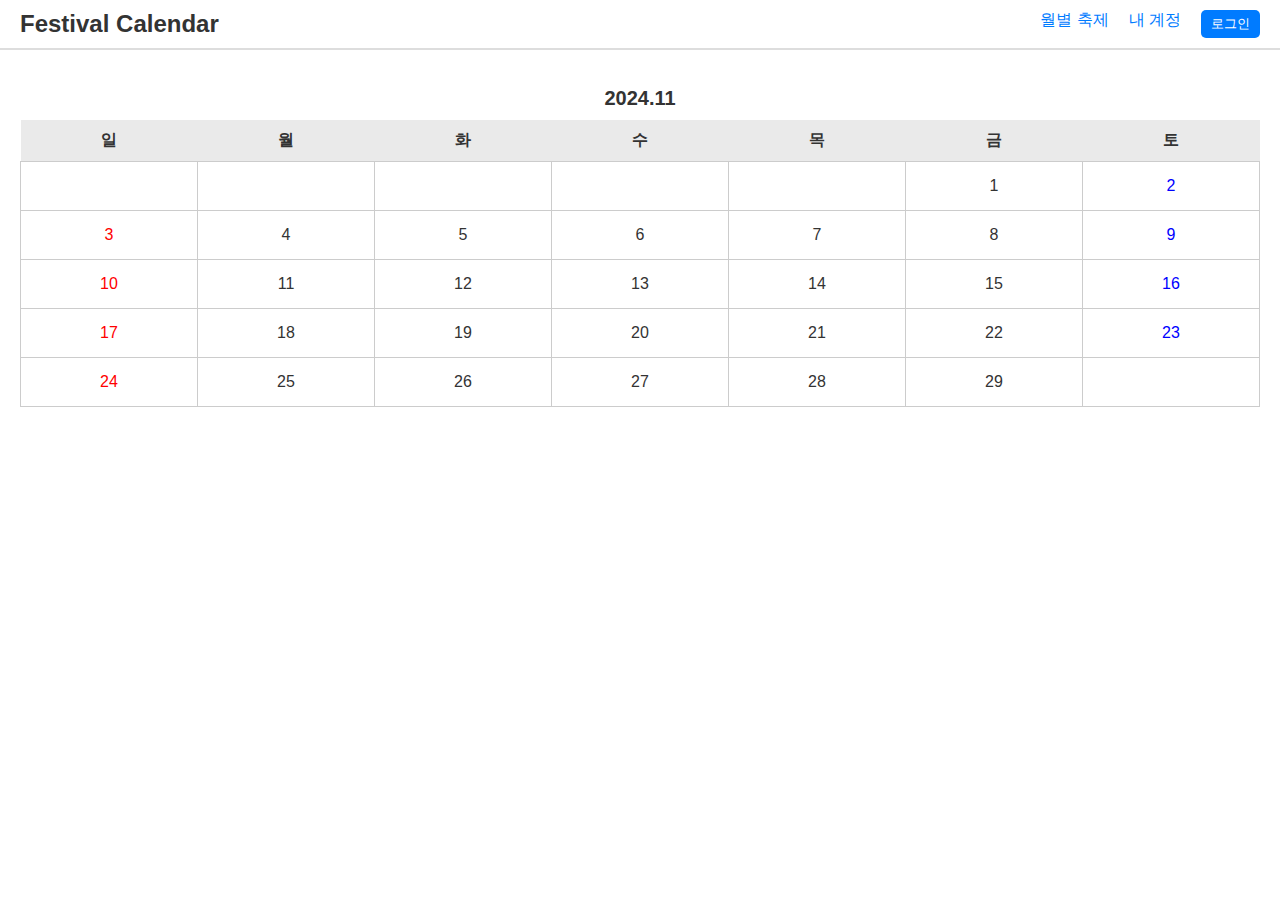
==== web/calender.html @ 3912f988 "11-25" ====
<!DOCTYPE html>
<html lang="ko">

<head>
    <meta charset="UTF-8">
    <meta name="viewport" content="width=device-width, initial-scale=1.0">
    <title>Festival Calendar</title>
    <link rel="stylesheet" href="calendar.css">
</head>

<body>
    <header>
        <h1>Festival Calendar</h1>
        <nav>
            <a href="#">월별 축제</a>
            <a href="#">내 계정</a>
            <button id="login">로그인</button>
        </nav>
    </header>
    <main>
        <section class="calendar">
            <h2>2024.11</h2>
            <table>
                <thead>
                    <tr>
                        <th>일</th>
                        <th>월</th>
                        <th>화</th>
                        <th>수</th>
                        <th>목</th>
                        <th>금</th>
                        <th>토</th>
                    </tr>
                </thead>
                <tbody>
                    <tr>
                        <td class="sunday"></td>
                        <td></td>
                        <td></td>
                        <td></td>
                        <td></td>
                        <td>1</td>
                        <td class="saturday">2</td>
                    </tr>
                    <tr>
                        <td class="sunday">3</td>
                        <td>4</td>
                        <td>5</td>
                        <td>6</td>
                        <td>7</td>
                        <td>8</td>
                        <td class="saturday">9</td>
                    </tr>
                    <tr>
                        <td class="sunday">10</td>
                        <td>11</td>
                        <td>12</td>
                        <td>13</td>
                        <td>14</td>
                        <td>15</td>
                        <td class="saturday">16</td>
                    </tr>
                    <tr>
                        <td class="sunday">17</td>
                        <td>18</td>
                        <td>19</td>
                        <td>20</td>
                        <td>21</td>
                        <td>22</td>
                        <td class="saturday">23</td>
                    </tr>
                    <tr>
                        <td class="sunday">24</td>
                        <td>25</td>
                        <td>26</td>
                        <td>27</td>
                        <td>28</td>
                        <td>29</td>
                        <td></td>
                    </tr>
                </tbody>
            </table>
        </section>
    </main>
</body>

</html>
---- web/calendar.css ----
body {
    font-family: Arial, sans-serif;
    margin: 0;
    padding: 0;
    background-color: #ffffff; /* 하얀색으로 변경 */
    color: #333;
}

header {
    display: flex;
    justify-content: space-between;
    align-items: center;
    padding: 10px 20px;
    background-color: #ffffff; /* 헤더 배경도 하얀색으로 유지 */
    border-bottom: 2px solid #ddd;
}


header h1 {
    font-size: 24px;
    margin: 0;
}

nav {
    display: flex;
    gap: 20px;
}

nav a {
    text-decoration: none;
    color: #007bff;
}

#login {
    background-color: #007bff;
    color: white;
    border: none;
    border-radius: 5px;
    padding: 5px 10px;
    cursor: pointer;
}

main {
    padding: 20px;
}

.calendar h2 {
    text-align: center;
    font-size: 20px;
    margin-bottom: 10px;
}

table {
    width: 100%;
    border-collapse: collapse;
    text-align: center;
}

th {
    background-color: #eaeaea;
    padding: 10px;
}

td {
    border: 1px solid #ccc;
    padding: 15px;
}

.sunday {
    color: red;
}

.saturday {
    color: blue;
}
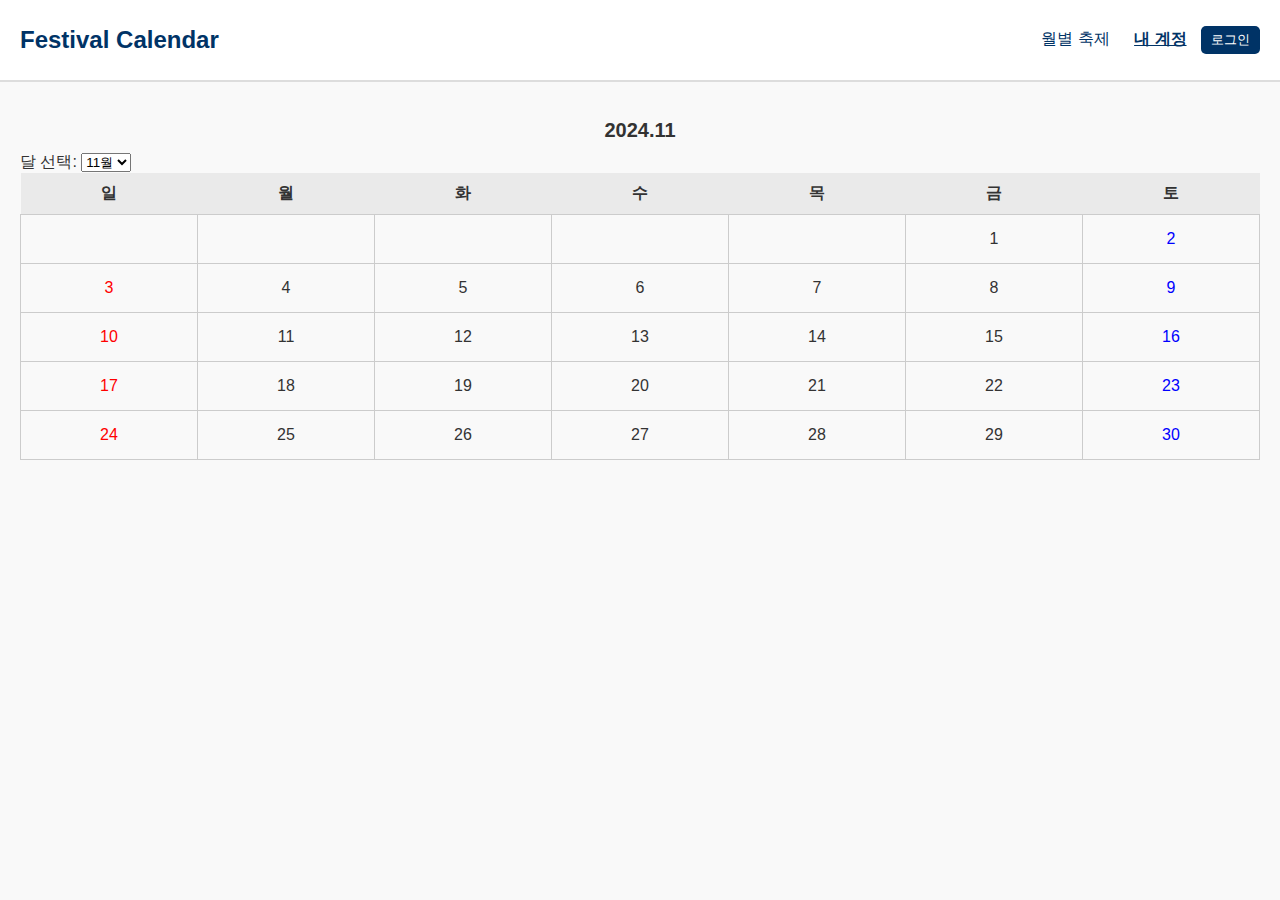
==== commit 4d9532b6: "11-25 3:58" ====
--- a/web/calender.html
+++ b/web/calender.html
@@ -13,13 +13,28 @@
         <h1>Festival Calendar</h1>
         <nav>
             <a href="#">월별 축제</a>
-            <a href="#">내 계정</a>
-            <button id="login">로그인</button>
+            <a href="account-info.html" class="active">내 계정</a>
+            <button id="loginButton">로그인</button>
         </nav>
     </header>
     <main>
         <section class="calendar">
-            <h2>2024.11</h2>
+            <h2 id="calendarTitle">2024.11</h2>
+            <label for="monthSelect">달 선택: </label>
+            <select id="monthSelect">
+                <option value="0">1월</option>
+                <option value="1">2월</option>
+                <option value="2">3월</option>
+                <option value="3">4월</option>
+                <option value="4">5월</option>
+                <option value="5">6월</option>
+                <option value="6">7월</option>
+                <option value="7">8월</option>
+                <option value="8">9월</option>
+                <option value="9">10월</option>
+                <option value="10" selected>11월</option>
+                <option value="11">12월</option>
+            </select>
             <table>
                 <thead>
                     <tr>
@@ -32,56 +47,13 @@
                         <th>토</th>
                     </tr>
                 </thead>
-                <tbody>
-                    <tr>
-                        <td class="sunday"></td>
-                        <td></td>
-                        <td></td>
-                        <td></td>
-                        <td></td>
-                        <td>1</td>
-                        <td class="saturday">2</td>
-                    </tr>
-                    <tr>
-                        <td class="sunday">3</td>
-                        <td>4</td>
-                        <td>5</td>
-                        <td>6</td>
-                        <td>7</td>
-                        <td>8</td>
-                        <td class="saturday">9</td>
-                    </tr>
-                    <tr>
-                        <td class="sunday">10</td>
-                        <td>11</td>
-                        <td>12</td>
-                        <td>13</td>
-                        <td>14</td>
-                        <td>15</td>
-                        <td class="saturday">16</td>
-                    </tr>
-                    <tr>
-                        <td class="sunday">17</td>
-                        <td>18</td>
-                        <td>19</td>
-                        <td>20</td>
-                        <td>21</td>
-                        <td>22</td>
-                        <td class="saturday">23</td>
-                    </tr>
-                    <tr>
-                        <td class="sunday">24</td>
-                        <td>25</td>
-                        <td>26</td>
-                        <td>27</td>
-                        <td>28</td>
-                        <td>29</td>
-                        <td></td>
-                    </tr>
+                <tbody id="calendarBody">
+                    <!-- 날짜가 동적으로 생성됩니다 -->
                 </tbody>
             </table>
         </section>
     </main>
+    <script src="calendar.js"></script>
 </body>
 
 </html>--- a/web/calendar.css
+++ b/web/calendar.css
@@ -2,7 +2,7 @@
     font-family: Arial, sans-serif;
     margin: 0;
     padding: 0;
-    background-color: #ffffff; /* 하얀색으로 변경 */
+    background-color: #f9f9f9;
     color: #333;
 }
 
@@ -11,33 +11,38 @@
     justify-content: space-between;
     align-items: center;
     padding: 10px 20px;
-    background-color: #ffffff; /* 헤더 배경도 하얀색으로 유지 */
+    background-color: #ffffff;
     border-bottom: 2px solid #ddd;
 }
 
-
 header h1 {
     font-size: 24px;
-    margin: 0;
-}
-
-nav {
-    display: flex;
-    gap: 20px;
+    color: #003366;
 }
 
 nav a {
+    margin: 0 10px;
     text-decoration: none;
-    color: #007bff;
+    color: #003366;
 }
 
-#login {
-    background-color: #007bff;
+nav a.active {
+    font-weight: bold;
+    text-decoration: underline;
+}
+
+button {
+    padding: 5px 10px;
+    background-color: #003366;
     color: white;
     border: none;
     border-radius: 5px;
-    padding: 5px 10px;
     cursor: pointer;
+}
+
+button:disabled {
+    background-color: #ccc;
+    cursor: not-allowed;
 }
 
 main {
